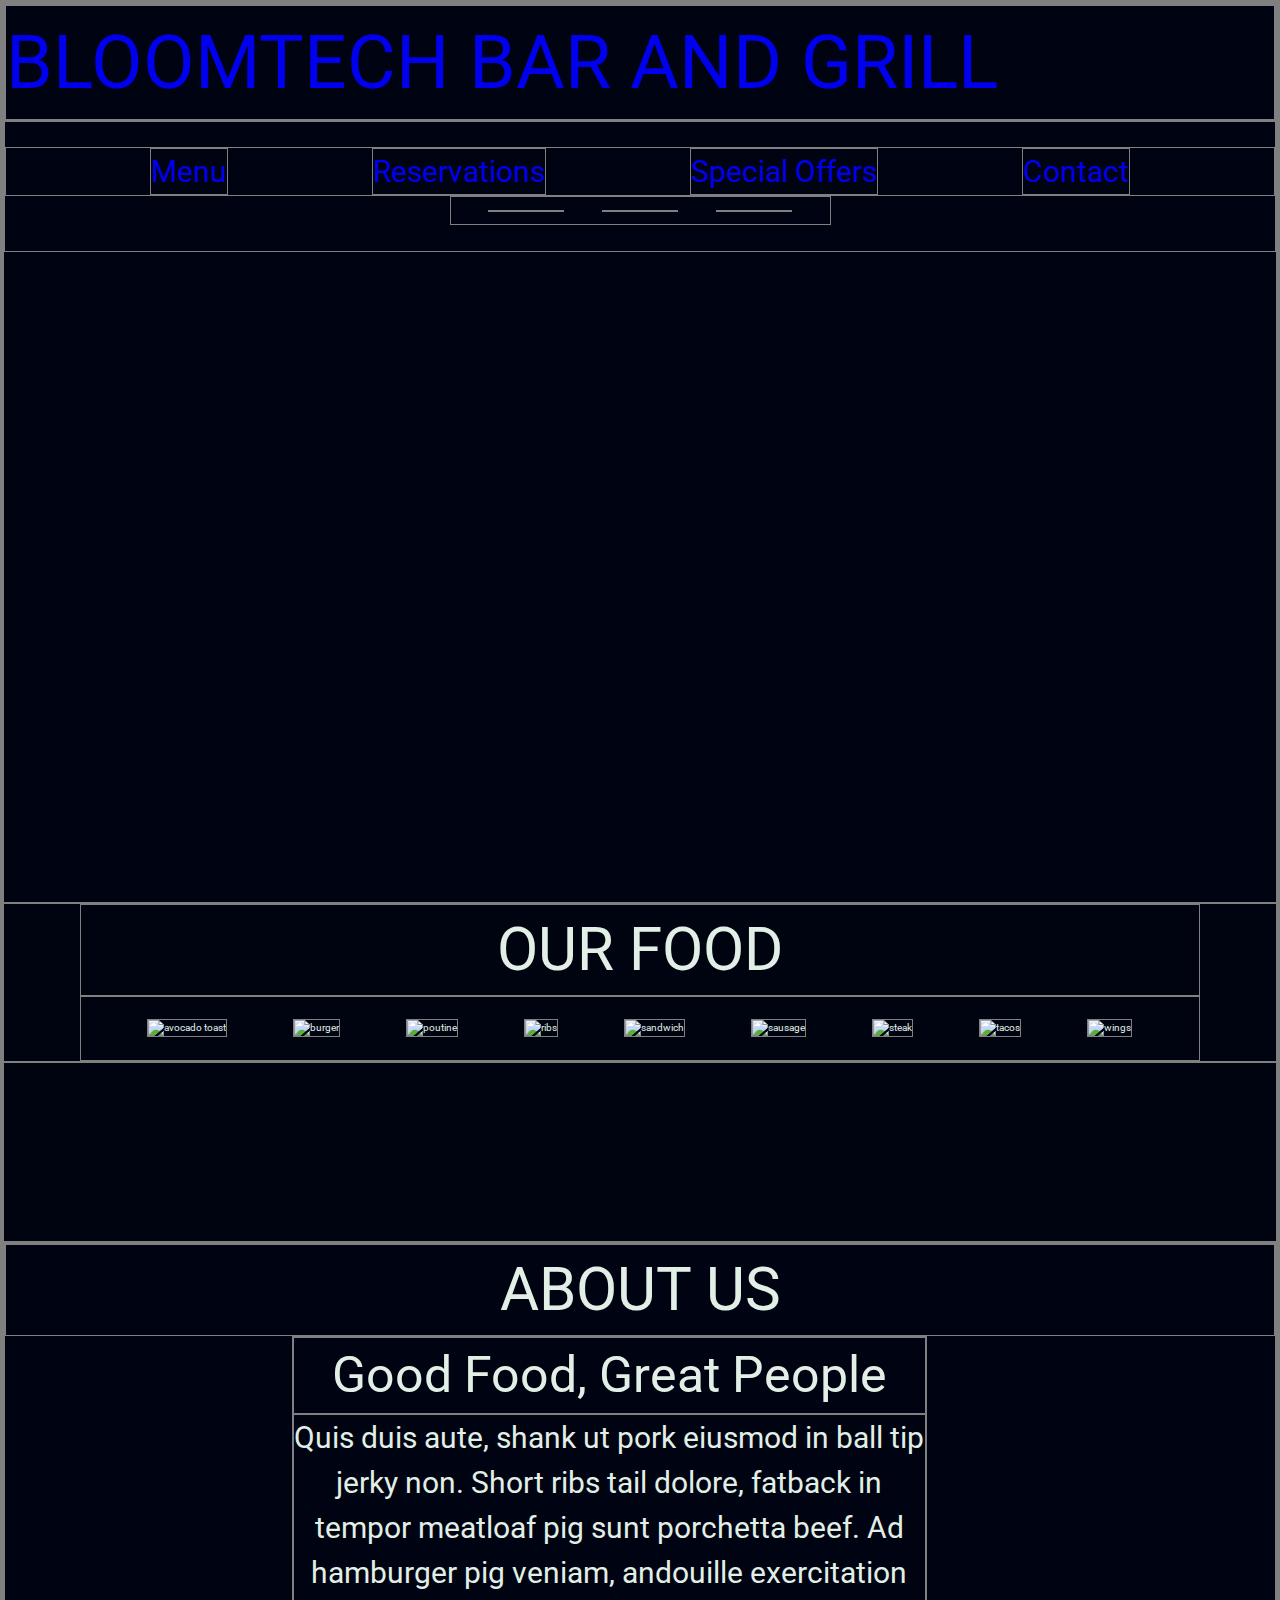
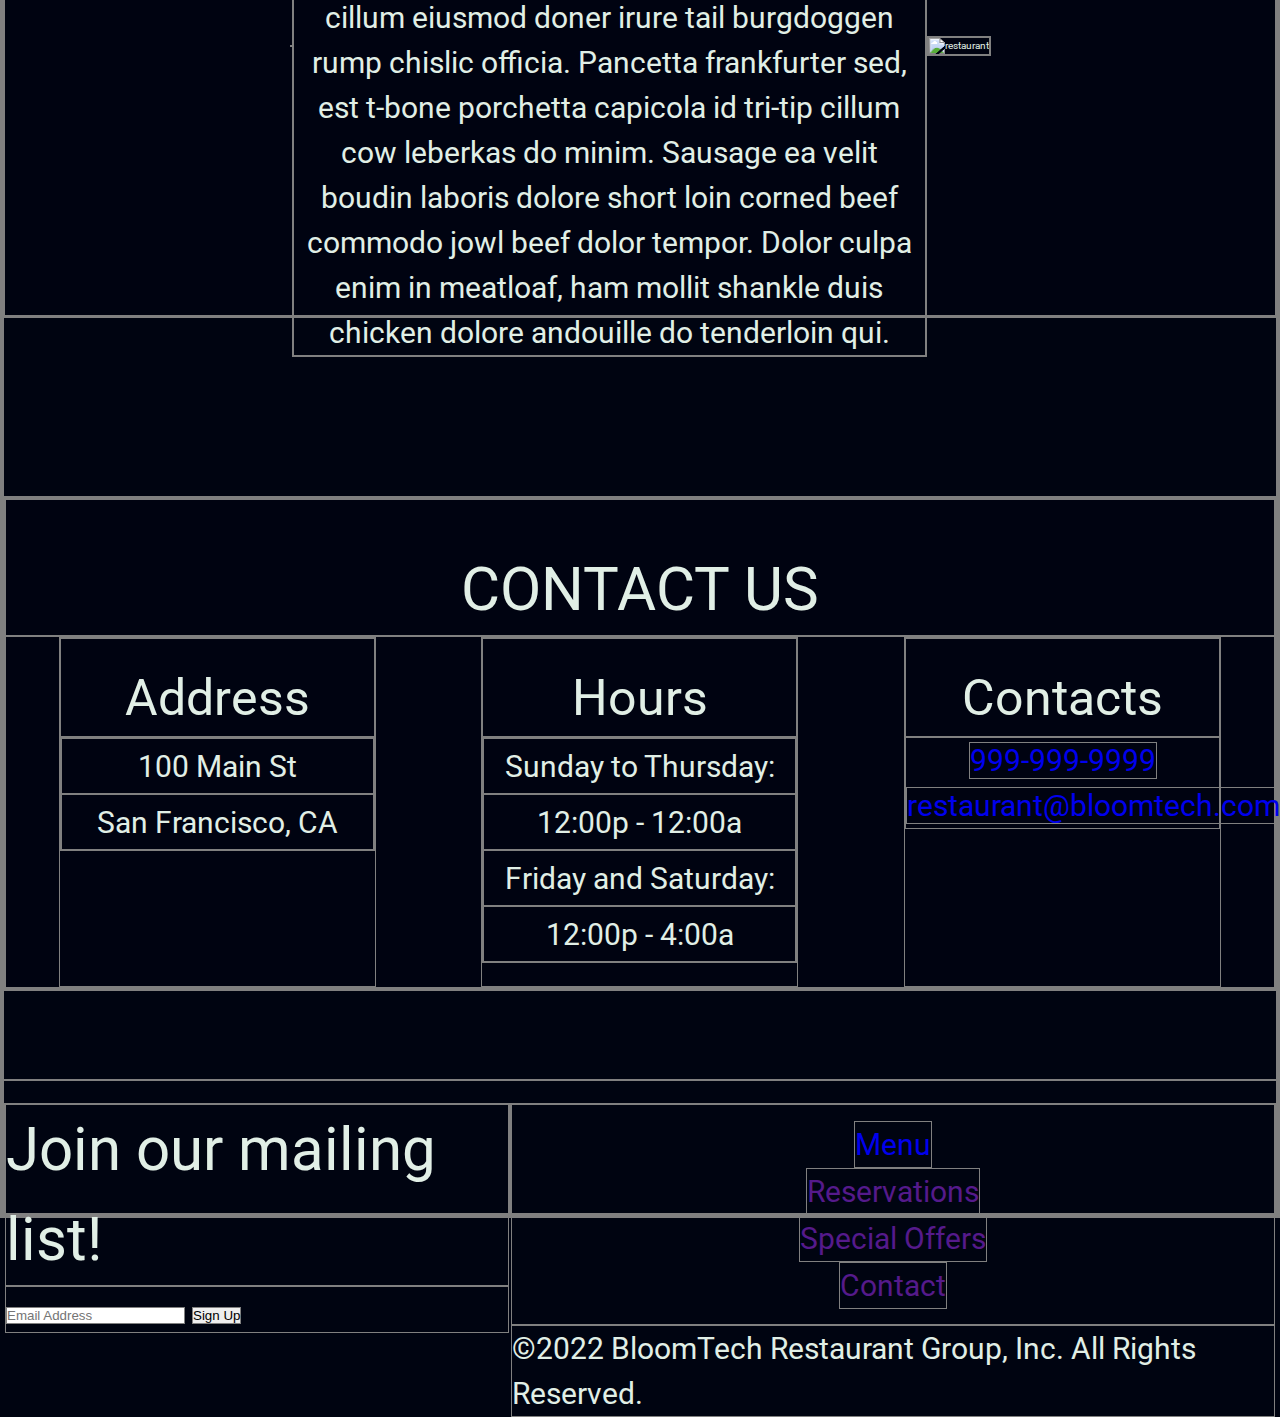
==== index.html @ 3e25ca21 "almost finished" ====
<!doctype html>

<html lang="en">

<head>
	<meta charset="utf-8">
	<meta name="viewport" content="width=device-width, initial-scale=1.0">

	<title>Sprint Challenge - Home</title>

	<link href="https://fonts.googleapis.com/css?family=Roboto|Rubik" rel="stylesheet">
	<script src="https://kit.fontawesome.com/1d708b4155.js" crossorigin="anonymous"></script>
	<!-- css -->
	<link rel="stylesheet" href="css/index.css">
	
</head>

<body>
	<div>
		<!-- header -->
		<header>
			<a class = "home" href="index.html"><h1>BLOOMTECH BAR AND GRILL</h1></a>

				<!-- nav -->
			<nav>
			<div class = "nav">
				<a href="menu.html">Menu</a>
				<a href="#">Reservations</a>
				<a href="#">Special Offers</a> 
				<a href="#">Contact</a>
			</div>
			<div class = "icons">
				<i class="fa-brands fa-twitter-square"></i>
				<i class="fa-brands fa-instagram-square"></i>
				<i class="fa-brands fa-facebook-square"></i>
			</div>
			</nav>
		
		</header>

		<!-- gallery section -->
		<section class="gallery">
			<h2>OUR FOOD</h2>
			<div class = "pics">
				
				<img src="img/food-avocadotoast.jpg" alt="avocado toast"> 
				
				<img src="img/food-burger.jpg" alt="burger"> 

				<img src="img/food-poutine.jpg" alt="poutine">

				<img src="img/food-ribs.jpg" alt="ribs">

				<img src="img/food-sandwich.jpg" alt="sandwich">

				<img src="img/food-sausage.jpg" alt="sausage">

				<img src="img/food-steak.jpg" alt="steak">

				<img src="img/food-tacos.jpg" alt="tacos">

				<img src="img/food-wings.jpg" alt="wings">
			</div>
		</section>

		<!-- spacer -->
		<div class="spacer"></div>

		<!-- about section -->
		<section class="about">
			<div class="about-container">
				<h2>ABOUT US</h2>

				<div id="cooks" class="pic">
				</div>

				<div class="text">
					<h3>Good Food, Great People</h3>
					<p>Quis duis aute, shank ut pork eiusmod in ball tip jerky non. Short ribs tail dolore, fatback in
						tempor meatloaf pig sunt porchetta beef. Ad hamburger pig veniam, andouille exercitation cillum
						eiusmod doner irure tail burgdoggen rump chislic officia. Pancetta frankfurter sed, est t-bone
						porchetta capicola id tri-tip cillum cow leberkas do minim. Sausage ea velit boudin laboris
						dolore
						short loin corned beef commodo jowl beef dolor tempor. Dolor culpa enim in meatloaf, ham mollit
						shankle duis chicken dolore andouille do tenderloin qui.</p>
				</div>

				<div id="bartender" class="pic">
					<img src="img/jumbo-restaurant.jpg/500" alt="restaurant">
				</div>
			</div>
		</section>

		<!-- spacer -->
		<div class="spacer"></div>

		<!-- contact section -->
		<section class="contact">
			<div class="contact-container">
				<h2>CONTACT US</h2>

				<div class="info">
					<div class="address">
						<h3>Address</h3>

						<address>
							<p>100 Main St</p>
							<p>San Francisco, CA</p>
						</address>
					</div>

					<div class="hours">
						<h3>Hours</h3>

						<div>
							<p>Sunday to Thursday:</p>
							<p>12:00p - 12:00a</p>
							<p>Friday and Saturday:</p>
							<p>12:00p - 4:00a</p>
						</div>
					</div>

					<div class="contacts">
						<h3>Contacts</h3>

						<div>
							<a id="phone" href="tel:999-999-9999">999-999-9999</a>
							<a id="email" href="mailto:restaurant@bloomtech.com">restaurant@bloomtech.com</a>
						</div>
					</div>
				</div>
			</div>
		</section>

		<!-- spacer -->
		<div class="spacer-sm"></div>

		<!-- footer -->
		<footer>
			<!-- email signup -->
			<div class = "mailing-list"> 
			<h2>Join our mailing list!</h2>
			<div class="buttonIn">
				<input placeholder="Email Address" type="text" id="enter" >
				<button id="signup">Sign Up</button>
			</div>
			</div>
			<!-- nav -->
			<div class = "nav-copy">
				<nav class = "footnav">
					<a href="menu.html">Menu</a>
					<a href="">Reservations</a>
					<a href="">Special Offers</a> 
					<a href="">Contact</a>
				</nav>
			<!-- copyright -->
			<p>©2022 BloomTech Restaurant Group, Inc. All Rights Reserved.</p>
			</div>
		</footer>
	</div>
</body>

</html>
---- css/index.css ----
/* http://meyerweb.com/eric/tools/css/reset/ 
   v2.0 | 20110126
   License: none (public domain)
*/

html, body, div, span, applet, object, iframe,
h1, h2, h3, h4, h5, h6, p, blockquote, pre,
a, abbr, acronym, address, big, cite, code,
del, dfn, em, img, ins, kbd, q, s, samp,
small, strike, strong, sub, sup, tt, var,
b, u, i, center,
dl, dt, dd, ol, ul, li,
fieldset, form, label, legend,
table, caption, tbody, tfoot, thead, tr, th, td,
article, aside, canvas, details, embed, 
figure, figcaption, footer, header, hgroup, 
menu, nav, output, ruby, section, summary,
time, mark, audio, video {
	margin: 0;
	padding: 0;
	/* border: 0; */
	font-size: 100%;
	font: inherit;
	vertical-align: baseline;
}
/* HTML5 display-role reset for older browsers */
article, aside, details, figcaption, figure, 
footer, header, hgroup, menu, nav, section {
	display: flex;
}
body {
	line-height: 1;
}
ol, ul {
	list-style: none;
}
blockquote, q {
	quotes: none;
}
blockquote:before, blockquote:after,
q:before, q:after {
	content: '';
	content: none;
}
table {
	border-collapse: collapse;
	border-spacing: 0;
}

* {
    box-sizing: border-box;
    padding: 0;
    margin: 0;
    border: 1px solid grey;
}

html {
    max-width: 1920px;
    min-width: 428px;
    width: 100%;
    font-size: 62.5%;
}

body {
    font-family: 'Roboto', sans-serif;
    line-height: 1.5;
    background-color: rgb(0, 4, 17);
    color: rgb(225, 239, 230);
}

h1, h2, h3, h4, h5, h6, p, a, i {
    text-decoration: none;
}

h1 {
    font-size: 7.5rem;
}

h2 {
    font-size: 6rem;
}

h3 {
    font-size: 5rem;
}

p, a {
    font-size: 3rem;
}

/* header section */
header {
    display: flex;
    flex-direction: column;
    background-color: rgb(0, 4, 17, .8);
    width: 100%;
    height: 100vh;
    background-image: url('../img/home-header.jpg');
    background-size: cover;
    background-position: center;
    background-repeat: no-repeat;
}
nav{
    flex-direction: column;
    align-items: center;
    padding: 2% 0;
}
.nav{
    display: flex;
    flex-direction: row;
    justify-content: space-evenly;
    width: 100%;
}
.icons{
    display: flex;
    flex-direction: row;
    justify-content: space-evenly;
    width: 30%;
    padding: 1% 0;

}
i{
    width: 20%;
}


/* spacers */
.spacer {
    width: 100%;
    height: 20vh;
    background-color: rgb(0, 4, 17);
}
.spacer-sm {
    width: 100%;
    height: 10vh;
    background-color: rgb(0, 4, 17);
}

/* gallery section */
.gallery {
    display: flex;
    flex-direction: column;
    width: 100%;
    height: 100%;
    text-align: center;
    background-color: rgb(0, 4, 17);
    padding:0 6%;
}
.pics{
    display: flex;
    flex-flow: row wrap;
    justify-content: space-evenly;
    padding: 2% 0;

}

/* about us section */
.about {
    width: 100%;
    height: 75vh;
    text-align: center;
    background-image: url("../img/staff-cooks.jpg");
    background-size: cover;
    background-position: top;
    background-repeat: no-repeat;
}

.about-container {
    height: 100%;
    display: flex;
    flex-wrap: wrap;
    justify-content: center;
    align-items: center;
    background-color: rgb(0, 4, 17, .8);
}

.about h2 {
    width: 100%;
}

.about-container .text {
    width: 50%;
}

/* contact us section */
.contact {
    text-align: center;
    background-image: url("../img/jumbo-restaurant.jpg");
    background-size: cover;
    background-position: center;
    background-repeat: no-repeat;
    background-color: rgb(0, 4, 17);
}

.contact-container {
    width: 100%;
    height: 100%;
    background-color: rgb(0, 4, 17, .8);
}

.contact h2 {
    padding-top: 5vh;
}

.contact h3 {
    padding-top: 2.5vh;
}

.contact p {
    padding: .5vh 0;
}

.info {
    width: 100%;
    display: flex;
    justify-content: space-around;
}

.address {
    width: 25%;
}

.hours {
    width: 25%;
    padding-bottom: 2.5vh;
}

.contacts {
    width: 25%;
}

/* footer section */
footer {
    width: 100%;
    height: 15vh;
    padding-top: 2.5vh;
    font-size: 3rem;
}

/* mobile media query */
@media (max-width: 428px) {
    /* header section */
    

    /* gallery section */
    .gallery {
        height: auto;
    }
    
    /* about us section */

    .about {
        height: 200vh;
    }
    
    .about h2 {
        width: 100%;
        padding-top: 5vh;
    }
    
    .about-container .text {
        width: 85%;
    }
    
    /* contact us section */
    .contact h3 {
        padding-top: 2.5vh;
    }
    
    .info {
        flex-wrap: wrap;
    }
    
    .address {
        width: 100%;
        padding-bottom: 2.5vh;
    }
    
    .hours {
        width: 100%;
    }
    
    .contacts {
        width: 100%;
        padding-bottom: 2.5vh;
    }

    /* footer section */
    footer {
        height: auto;
        padding-top: 2.5vh;
        font-size: 2rem;
    }
    .footnav{
        display: flex;
        flex-direction: row;
    }
}
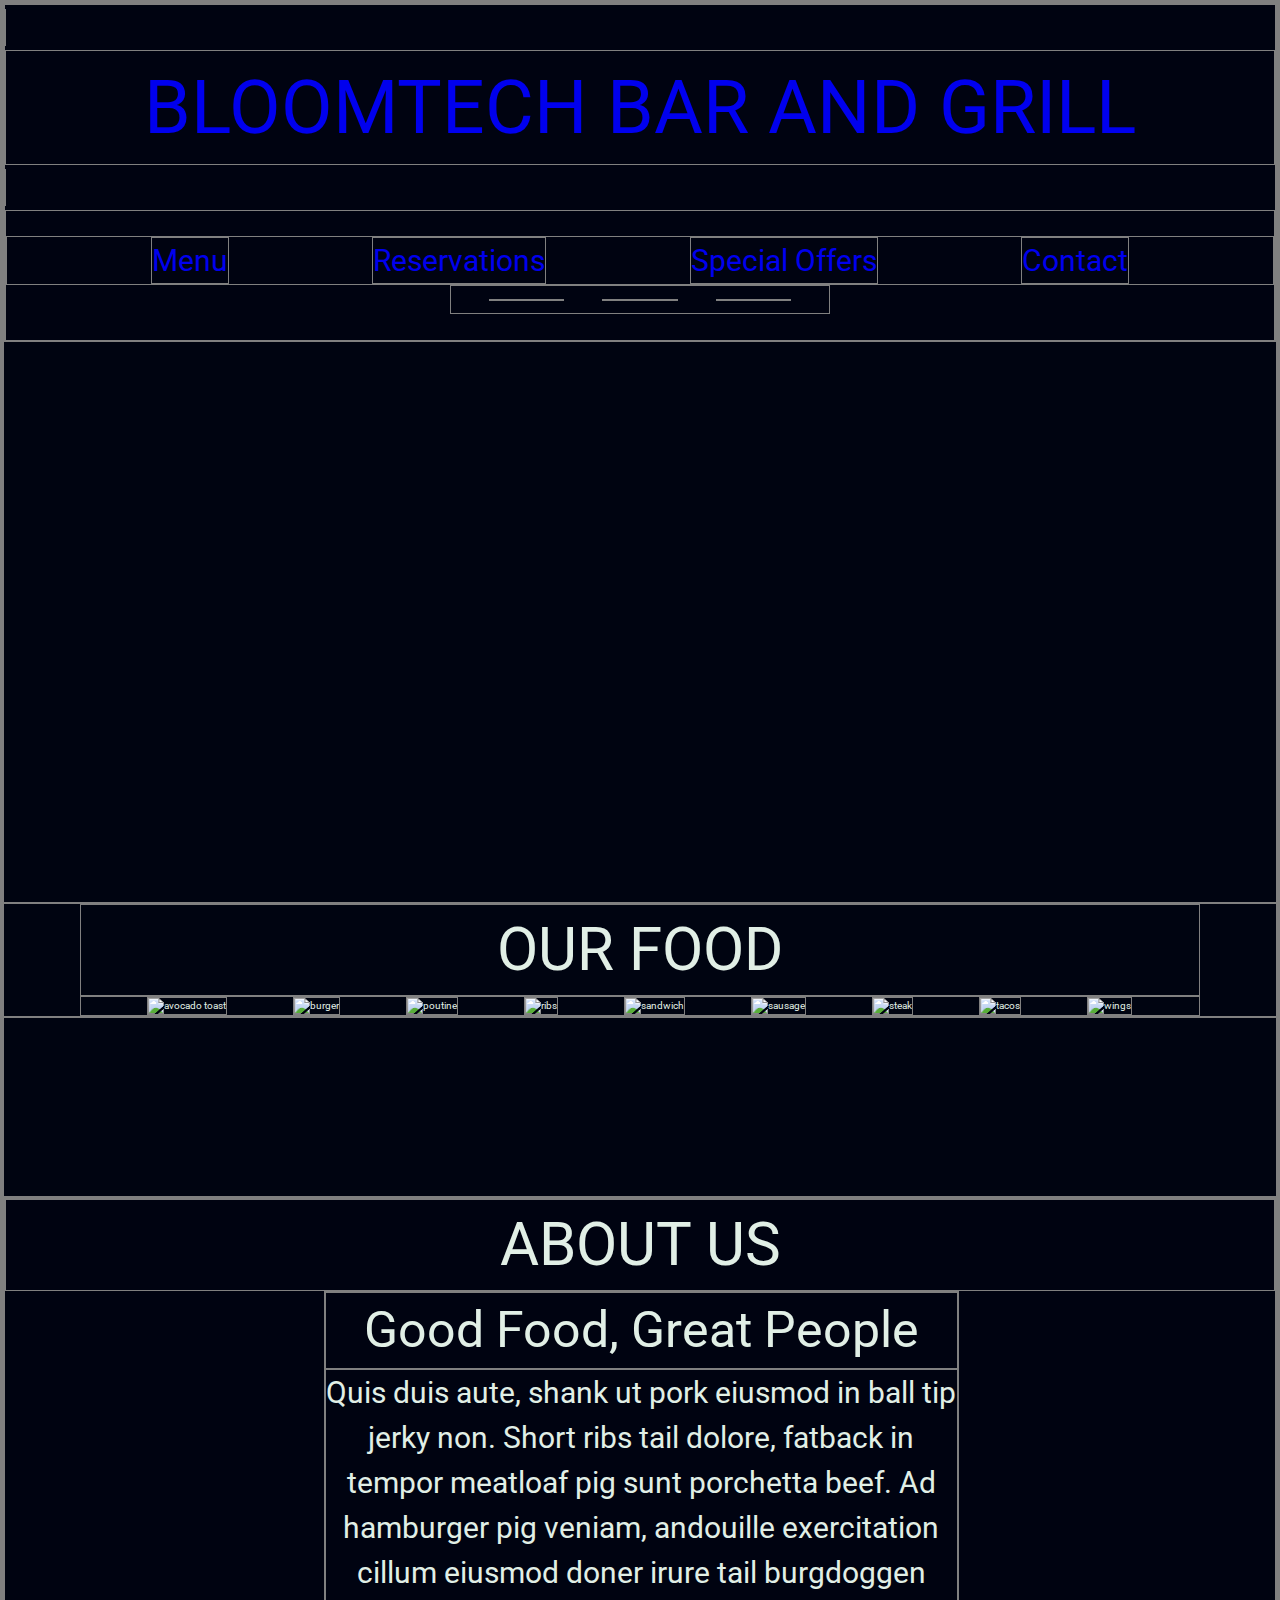
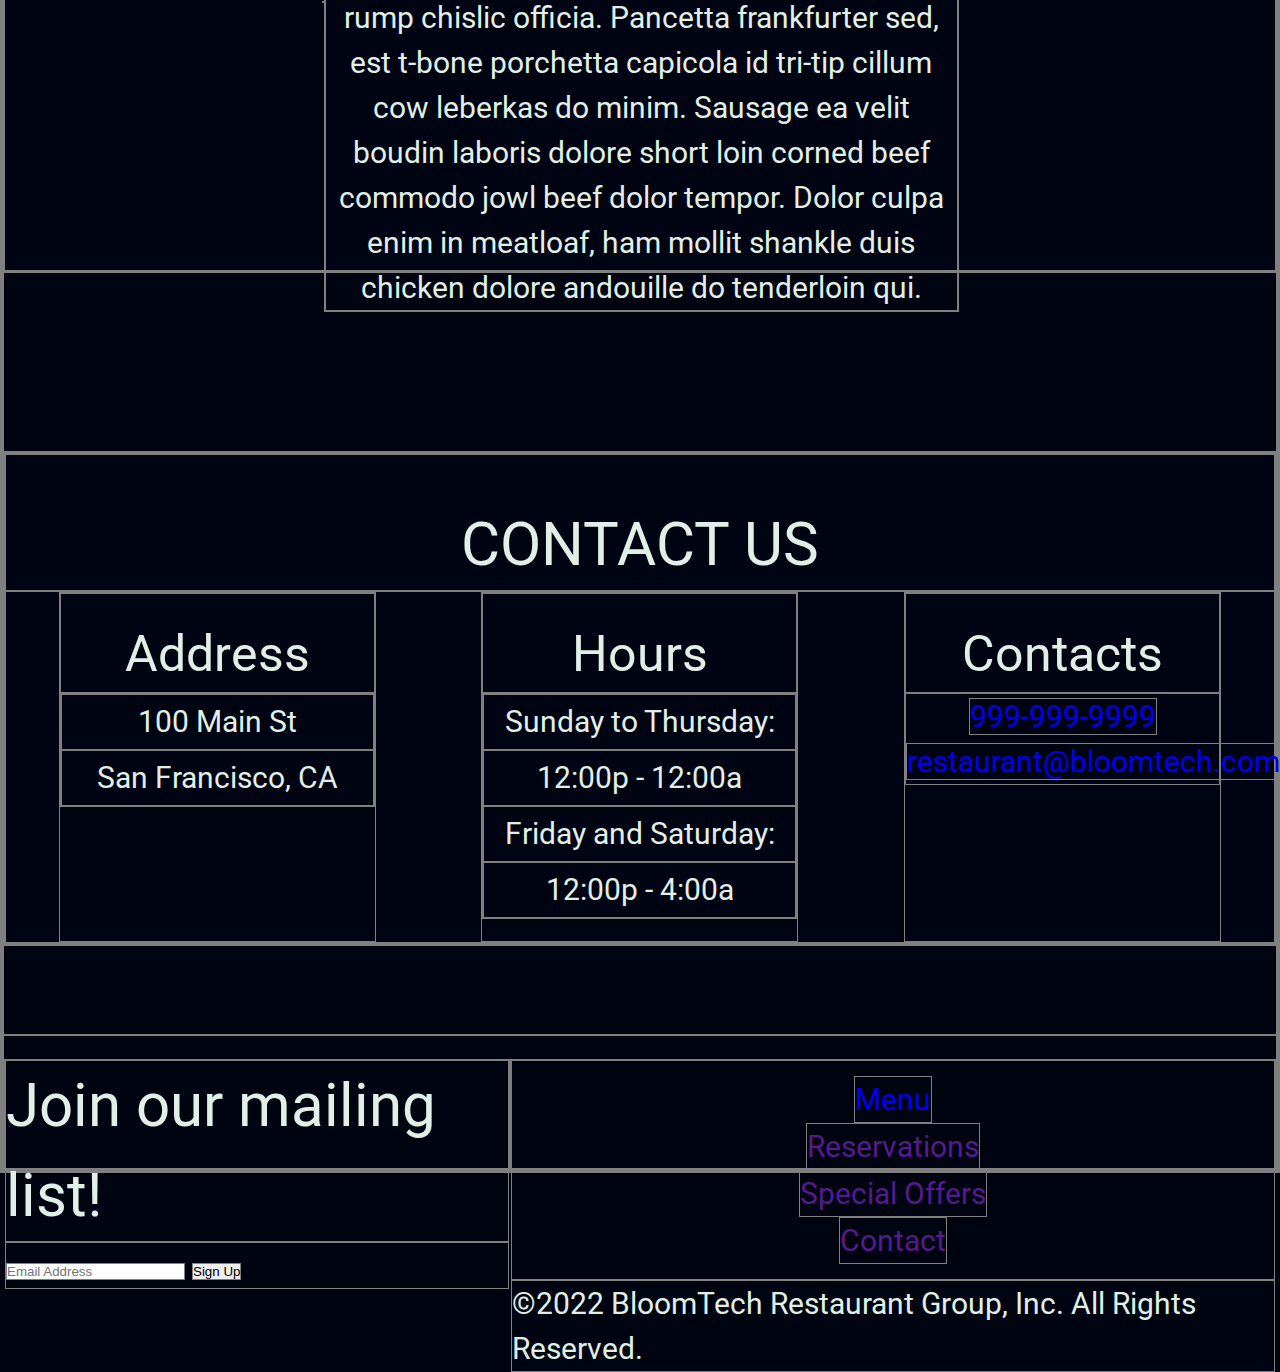
==== commit 3fd94610: "finished mvp on codepen" ====
--- a/index.html
+++ b/index.html
@@ -19,6 +19,7 @@
 	<div>
 		<!-- header -->
 		<header>
+			<div class = "headerback">
 			<a class = "home" href="index.html"><h1>BLOOMTECH BAR AND GRILL</h1></a>
 
 				<!-- nav -->
@@ -35,7 +36,7 @@
 				<i class="fa-brands fa-facebook-square"></i>
 			</div>
 			</nav>
-		
+		</div>
 		</header>
 
 		<!-- gallery section -->
@@ -83,10 +84,6 @@
 						dolore
 						short loin corned beef commodo jowl beef dolor tempor. Dolor culpa enim in meatloaf, ham mollit
 						shankle duis chicken dolore andouille do tenderloin qui.</p>
-				</div>
-
-				<div id="bartender" class="pic">
-					<img src="img/jumbo-restaurant.jpg/500" alt="restaurant">
 				</div>
 			</div>
 		</section>
--- a/css/index.css
+++ b/css/index.css
@@ -74,6 +74,7 @@
 
 h1 {
     font-size: 7.5rem;
+    text-align: center;
 }
 
 h2 {
@@ -92,18 +93,22 @@
 header {
     display: flex;
     flex-direction: column;
-    background-color: rgb(0, 4, 17, .8);
     width: 100%;
     height: 100vh;
     background-image: url('../img/home-header.jpg');
     background-size: cover;
     background-position: center;
     background-repeat: no-repeat;
+    color: rgb(225, 239, 230);
+}
+.headerback{
+    background-color: rgb(0, 4, 17, .8);
 }
 nav{
     flex-direction: column;
     align-items: center;
     padding: 2% 0;
+    
 }
 .nav{
     display: flex;
@@ -150,8 +155,6 @@
     display: flex;
     flex-flow: row wrap;
     justify-content: space-evenly;
-    padding: 2% 0;
-
 }
 
 /* about us section */
